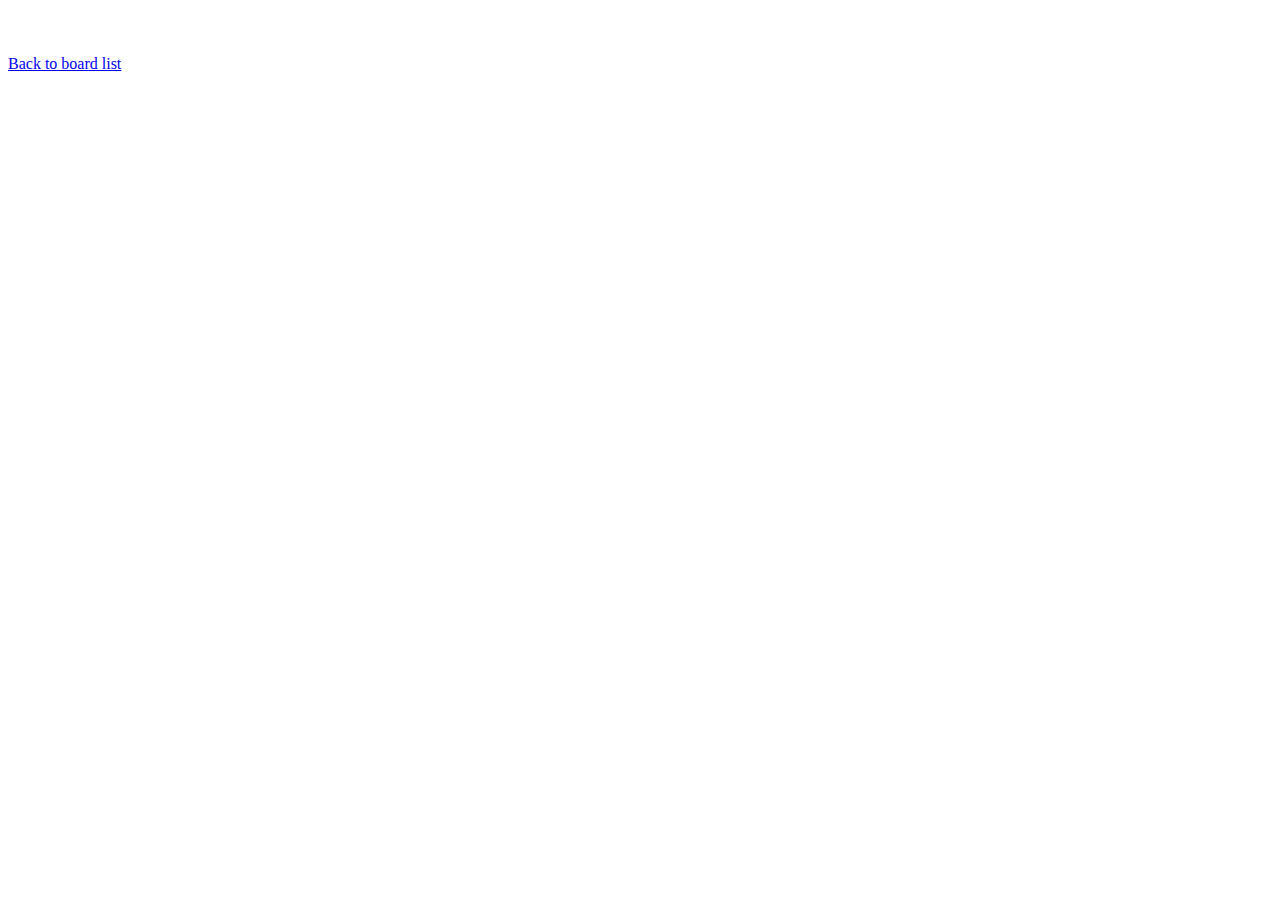
==== Frontend/index.html @ 308ac395 "Boards + metadata from api in html" ====
<!DOCTYPE html>
<html>

<head>
    <meta charset="utf-8">
    <meta http-equiv="X-UA-Compatible" content="IE=edge">
    <title class="board_info"></title>
    <meta name="viewport" content="width=device-width, initial-scale=1">
    <link rel="stylesheet" type="text/css" media="screen" href="include/main.css">
    <script src="include/config.js"></script>
    <script src="include/functions.js"></script>
    <script src="include/main.js"></script>
</head>

<body>
    <div id="boardmeta">
        <h1 class="board_title"></h1>
        <p class="board_welcome"></p>
        <img class="board_img">
        <p><a href="boardlist.html">Back to board list</a></p>
    </div>

    <div id="boardthreads">
    </div>

    <script>initializeboard().then();</script>
</body>
</html>
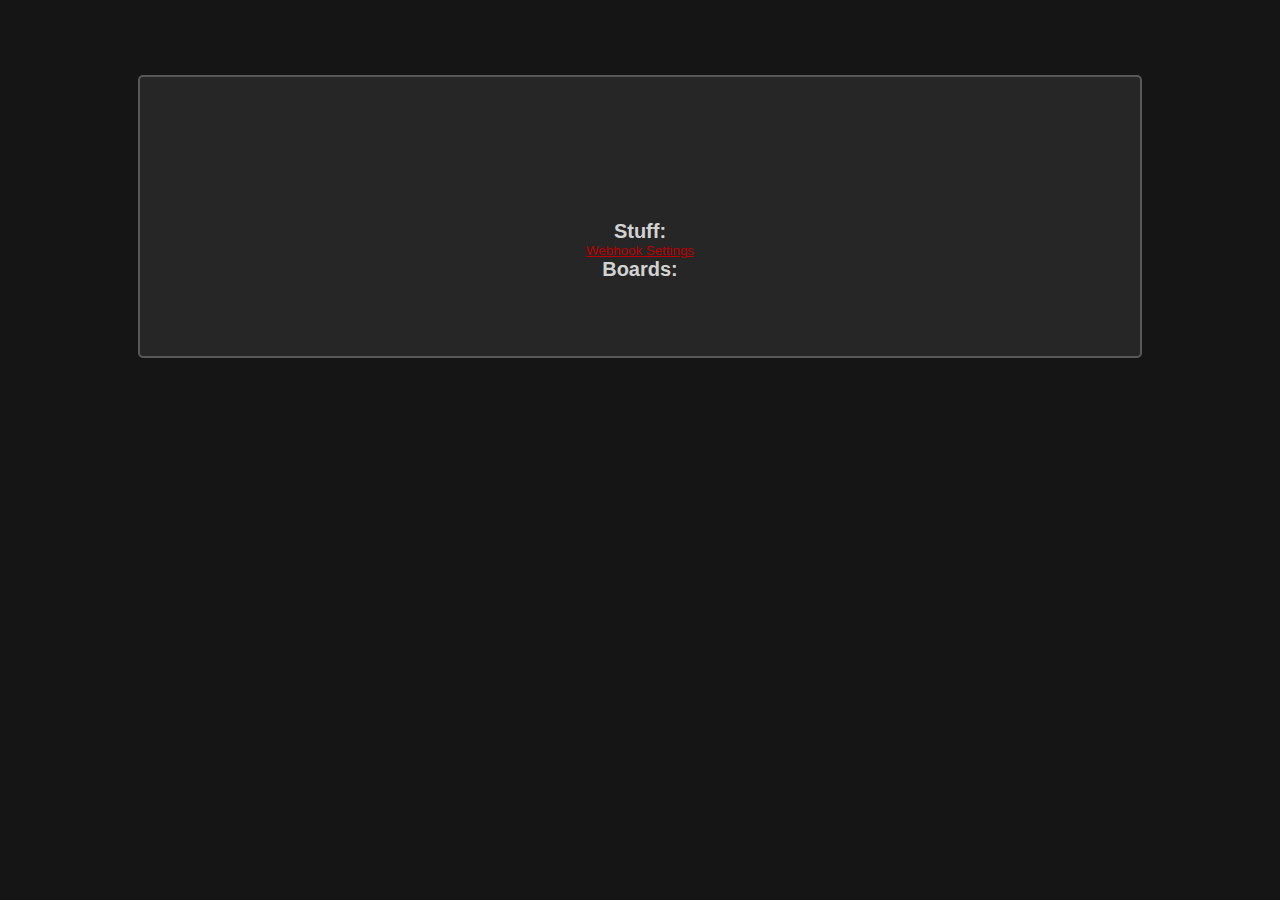
==== commit ee0e8a9d: "Add Webhook page + improvements to webhook api endpoints" ====
--- a/Frontend/index.html
+++ b/Frontend/index.html
@@ -1,28 +1,26 @@
 <!DOCTYPE html>
 <html>
-
 <head>
     <meta charset="utf-8">
     <meta http-equiv="X-UA-Compatible" content="IE=edge">
-    <title class="board_info"></title>
+    <title></title>
     <meta name="viewport" content="width=device-width, initial-scale=1">
     <link rel="stylesheet" type="text/css" media="screen" href="include/main.css">
     <script src="include/config.js"></script>
     <script src="include/functions.js"></script>
     <script src="include/main.js"></script>
 </head>
-
 <body>
-    <div id="boardmeta">
-        <h1 class="board_title"></h1>
-        <p class="board_welcome"></p>
-        <img class="board_img">
-        <p><a href="boardlist.html">Back to board list</a></p>
+    <div id="home">
+        <img id="sitelogo">
+        <h1 id="sitename"></h1>
+        <h2>Stuff:</h2>
+        <div id="stufflist">
+            <a href="webhooks.html">Webhook Settings</a>
+        </div>
+        <h2>Boards:</h2>
+        <div id="boardlist"></div>
     </div>
-
-    <div id="boardthreads">
-    </div>
-
-    <script>initializeboard().then();</script>
+    <script>initializeboardlist().then();</script>
 </body>
 </html>--- a/Frontend/include/main.css
+++ b/Frontend/include/main.css
@@ -0,0 +1,119 @@
+* {
+    padding: 0;
+    margin: 0;
+}
+
+body {
+    color: lightgray;
+    background-color: #151515;
+    font-family: arial,helvetica,sans-serif;
+    font-size: 10pt;
+}
+
+a {
+    color: #BA0000;
+}
+
+#boardmeta {
+    padding-top: 50px;
+    padding-bottom: 50px;
+    margin: auto;
+    text-align: center;
+}
+
+#boardthreads {
+    max-width: 1000px;
+    margin: auto;
+    text-align: left;
+    word-wrap: break-word;
+}
+
+.thread {
+    margin-bottom: 15px;
+    border: 3px solid #585858;
+    word-wrap: break-word;
+    background-color: #262626;
+    border-radius: 5px;
+}
+
+.threadheader {
+    border-bottom: 3px solid #585858;
+    word-wrap: break-word;
+    color: darkgray;
+    padding: 2px;
+}
+
+.threadtext {
+    padding: 20px;
+    word-wrap: break-word;
+}
+
+.comment {
+    padding: 15px;
+    padding-left: 30px;
+    border: 2px solid #585858;
+    margin: 5px;
+    word-wrap: break-word;
+    background-color: #151515;
+    border-radius: 5px;
+}
+
+.commenttext {
+    padding-left: 10px;
+    word-wrap: break-word;
+}
+
+#newpost {
+    margin: auto;
+    text-align: center;
+    word-wrap: break-word;
+}
+
+.imgsmall {
+    max-height: 100px;
+    max-width: 70%;
+}
+
+.imglarge {
+    max-height: 600px;
+    max-width: 70%;
+}
+
+.whhone {
+    text-align: center; 
+    padding-top: 5%;
+}
+
+.whdiv {
+    border: solid 2px white;
+    width: 25%;
+    height: 10%;
+    padding-bottom: 2%;
+    padding-top: 2%;
+}
+
+#home {
+    border: 2px solid #585858;
+    max-width: 1000px;
+    margin: auto;
+    text-align: center;
+    margin-top: 75px;
+    padding-top: 75px;
+    padding-bottom: 75px;
+    background-color: #262626;
+    border-radius: 5px;
+}
+
+#sitelogo {
+    margin: 25px;
+}
+
+input, textarea, button {
+    margin: auto;
+    display: block;
+    margin-top: 15px;
+}
+
+#sitename {
+    margin-bottom: 15px;
+}
